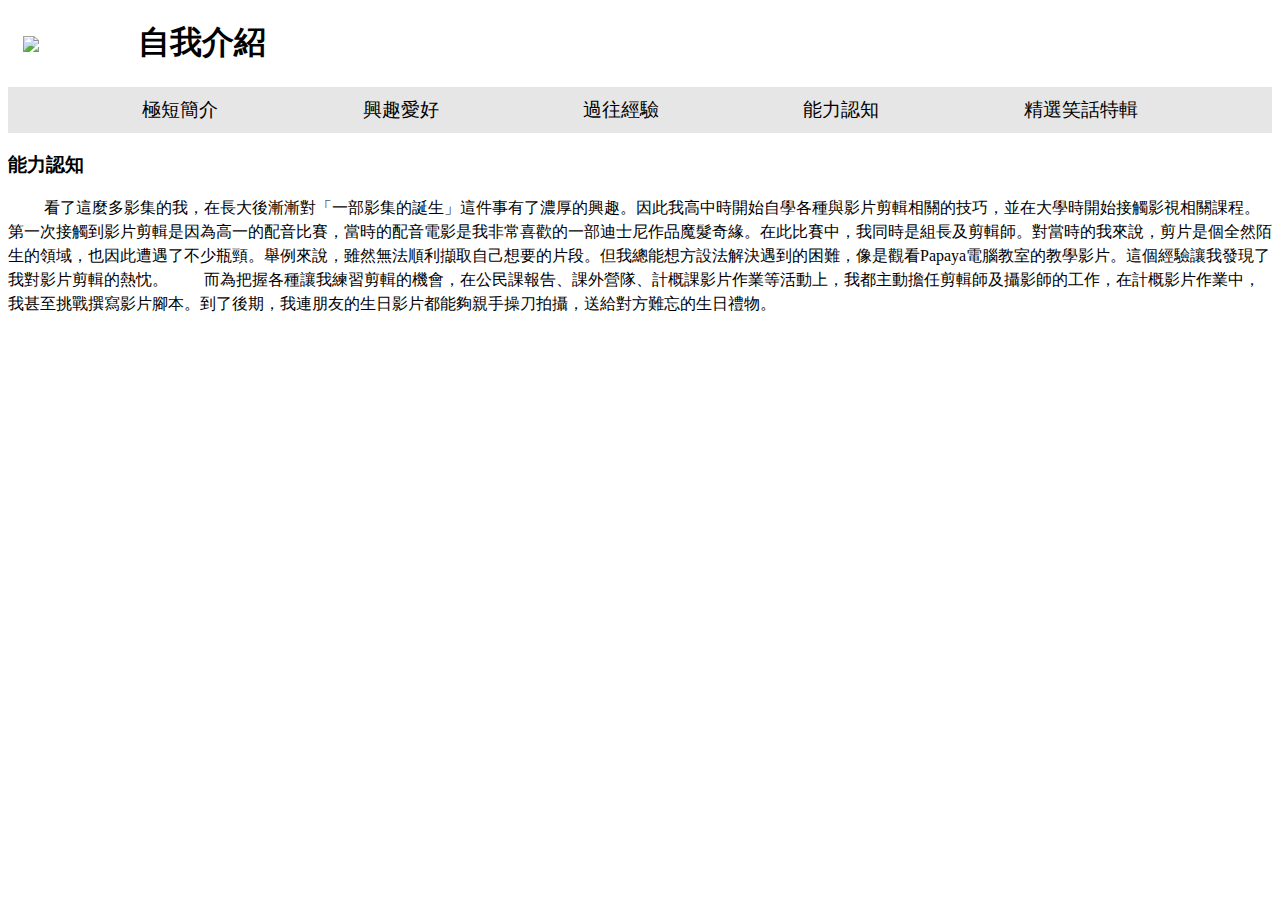
==== ability.html @ afc5dfb1 "第一次設定網頁" ====
<!DOCTYPE html>
<html>
    <head>
        <meta charset="utf-8">
        <title>Introduction of myself 自我介紹</title>

        <link rel="stylesheet" type="text/css" href="style.css">

    </head>


<body>
<a href="index_2.html"><img src=anglo_logo.png width="100"  style="float: left; margin: 15px"></a>
        <h1>自我介紹</h1> 
        <p style="clear:left;"></p>
        <nav>
            <ul class="flex-nav" >
            
              <li><a href="intro.html" >極短簡介</a></li>
              <li><a href="hobby.html">興趣愛好</a></li>
              <li><a href="exp.html">過往經驗</a></li>
              <li><a href="ability.html">能力認知</a></li>
              <li><a href="joke.html">精選笑話特輯</a></li>
            </ul>
        </nav>

<h3>能力認知</h3>

<p>看了這麼多影集的我，在長大後漸漸對「一部影集的誕生」這件事有了濃厚的興趣。因此我高中時開始自學各種與影片剪輯相關的技巧，並在大學時開始接觸影視相關課程。第一次接觸到影片剪輯是因為高一的配音比賽，當時的配音電影是我非常喜歡的一部迪士尼作品魔髮奇緣。在此比賽中，我同時是組長及剪輯師。對當時的我來說，剪片是個全然陌生的領域，也因此遭遇了不少瓶頸。舉例來說，雖然無法順利擷取自己想要的片段。但我總能想方設法解決遇到的困難，像是觀看Papaya電腦教室的教學影片。這個經驗讓我發現了我對影片剪輯的熱忱。
    　　而為把握各種讓我練習剪輯的機會，在公民課報告、課外營隊、計概課影片作業等活動上，我都主動擔任剪輯師及攝影師的工作，在計概影片作業中，我甚至挑戰撰寫影片腳本。到了後期，我連朋友的生日影片都能夠親手操刀拍攝，送給對方難忘的生日禮物。
   </p>
</body>
---- style.css ----
nav   a  {
                color: inherit; /* 移除超連結顏色 */
                display: block; /* 讓 <a> 填滿 <li> */
                text-decoration: none;  /* 移除超連結底線 */
                font-size: 1.2rem; 
                padding: 10px; /* 調整間距 */
                                       }

            nav > ul {
                list-style: none;   /* 移除項目符號 */
                background-color: rgb(230, 230, 230);
                list-style: none;   /* 移除項目符號 */
                margin: 0;
                padding: 0;
                display: flex;
                justify-content: space-evenly;
            }
            nav li:hover { /* 滑鼠移到 <a> 時變成深底淺色 */
                background-color: rgb(115, 115, 115);
                 color: white;
                 
            }

            p {
                line-height: 1.5;
                text-indent: 36px;
                
                ;            }
            .video{
                   align-items: center ;
                                      }

            table{
                    margin-left:auto; 
                    margin-right:auto;
                    padding: 50px; /* 調整間距 */    
                    text-decoration: none;  /* 移除超連結底線 */
                    color: inherit; /* 移除超連結顏色 */
                     }
 
                padding: [20px] [20px] [20px] [20px]
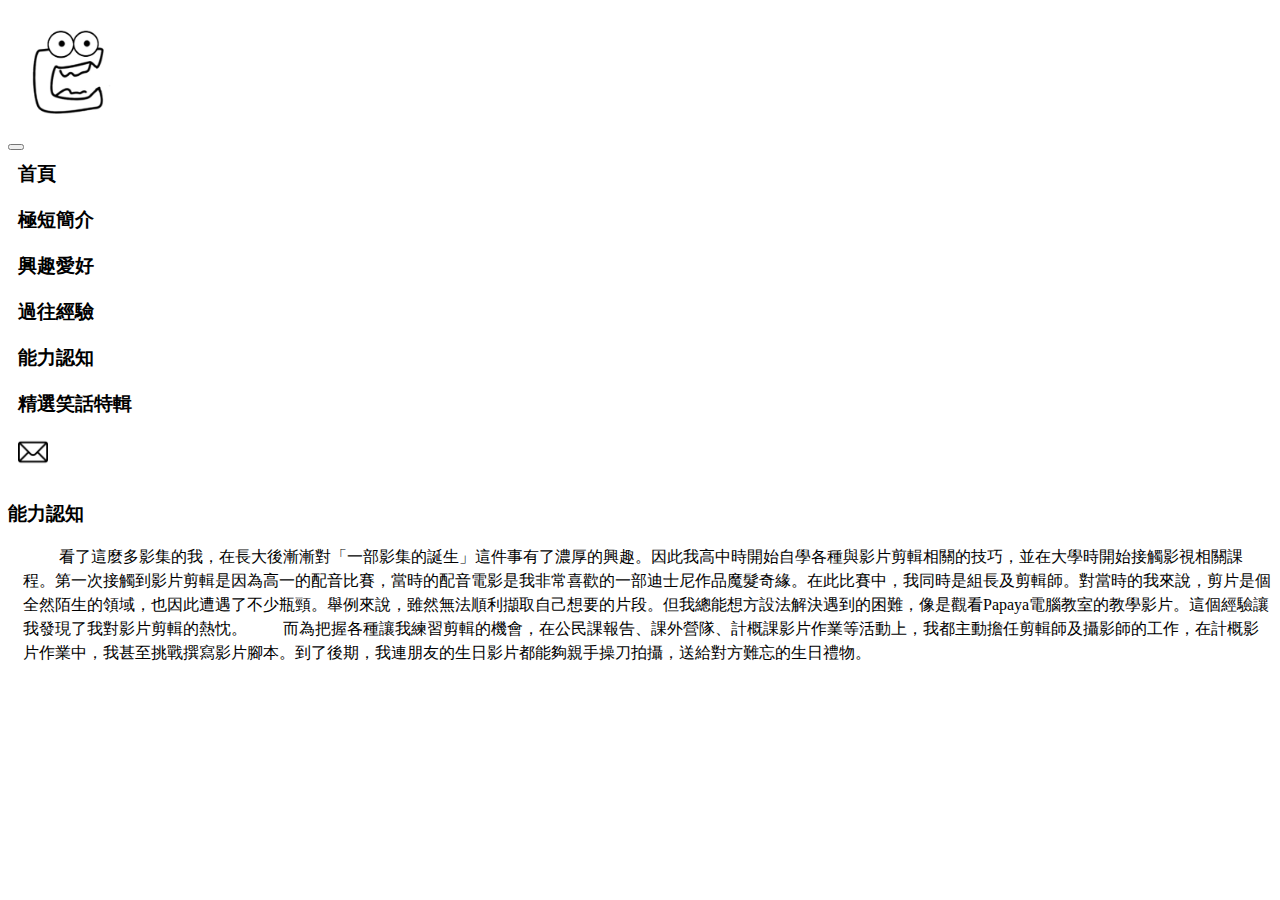
==== commit 3ca892f1: "Add files via upload" ====
--- a/ability.html
+++ b/ability.html
@@ -1,32 +1,52 @@
-<!DOCTYPE html>
-<html>
-    <head>
-        <meta charset="utf-8">
-        <title>Introduction of myself 自我介紹</title>
-
-        <link rel="stylesheet" type="text/css" href="style.css">
-
-    </head>
-
-
-<body>
-<a href="index_2.html"><img src=anglo_logo.png width="100"  style="float: left; margin: 15px"></a>
-        <h1>自我介紹</h1> 
-        <p style="clear:left;"></p>
-        <nav>
-            <ul class="flex-nav" >
-            
-              <li><a href="intro.html" >極短簡介</a></li>
-              <li><a href="hobby.html">興趣愛好</a></li>
-              <li><a href="exp.html">過往經驗</a></li>
-              <li><a href="ability.html">能力認知</a></li>
-              <li><a href="joke.html">精選笑話特輯</a></li>
-            </ul>
-        </nav>
-
-<h3>能力認知</h3>
-
-<p>看了這麼多影集的我，在長大後漸漸對「一部影集的誕生」這件事有了濃厚的興趣。因此我高中時開始自學各種與影片剪輯相關的技巧，並在大學時開始接觸影視相關課程。第一次接觸到影片剪輯是因為高一的配音比賽，當時的配音電影是我非常喜歡的一部迪士尼作品魔髮奇緣。在此比賽中，我同時是組長及剪輯師。對當時的我來說，剪片是個全然陌生的領域，也因此遭遇了不少瓶頸。舉例來說，雖然無法順利擷取自己想要的片段。但我總能想方設法解決遇到的困難，像是觀看Papaya電腦教室的教學影片。這個經驗讓我發現了我對影片剪輯的熱忱。
-    　　而為把握各種讓我練習剪輯的機會，在公民課報告、課外營隊、計概課影片作業等活動上，我都主動擔任剪輯師及攝影師的工作，在計概影片作業中，我甚至挑戰撰寫影片腳本。到了後期，我連朋友的生日影片都能夠親手操刀拍攝，送給對方難忘的生日禮物。
-   </p>
+<!DOCTYPE html>
+<html>
+    <html>
+        <head>
+            <meta charset="utf-8">
+            <title>Introduction of myself 自我介紹</title>
+            <link href="https://cdn.jsdelivr.net/npm/bootstrap@5.1.3/dist/css/bootstrap.min.css" rel="stylesheet" integrity="sha384-1BmE4kWBq78iYhFldvKuhfTAU6auU8tT94WrHftjDbrCEXSU1oBoqyl2QvZ6jIW3" crossorigin="anonymous">
+            <script src="https://cdn.jsdelivr.net/npm/bootstrap@5.1.3/dist/js/bootstrap.bundle.min.js" integrity="sha384-ka7Sk0Gln4gmtz2MlQnikT1wXgYsOg+OMhuP+IlRH9sENBO0LRn5q+8nbTov4+1p" crossorigin="anonymous"></script>
+            <link rel="stylesheet" type="text/css" href="style.css">
+        </head>
+    
+      
+    <body>
+    
+       
+    
+    
+            <div class="m-4">
+                <nav class="navbar navbar-expand-lg navbar-light bg-light">
+                    <div class="container-fluid">
+                        <a href="#" class="navbar-brand">
+                            <img src="anglo_logo.png" height="100" alt="Anglo">
+                        </a>
+                       
+                        <button type="button" class="navbar-toggler" data-bs-toggle="collapse" data-bs-target="#navbarCollapse">
+                            <span class="navbar-toggler-icon"></span>
+                        </button>
+                        <div class="collapse navbar-collapse" id="navbarCollapse">
+                            <div class="navbar-nav">
+                                <a href="index.html" class="nav-item nav-link active">首頁</a>
+                                <a href="intro.html" class="nav-item nav-link">極短簡介</a>
+                                <a href="hobby.html" class="nav-item nav-link">興趣愛好</a>
+                                <a href="exp.html" class="nav-item nav-link" >過往經驗</a>
+                                <a href="ability.html"  class="nav-item nav-link">能力認知</a>
+                                <a href="joke.html"  class="nav-item nav-link">精選笑話特輯</a>
+                            </div>
+                            <div class="navbar-nav ms-auto">
+                                <a href="mailto:3329yee@gmil.com" class="nav-item nav-link">
+                                <align center><img src="mail.png" height="30" alt="mail me"></align>
+                                </a>
+                            </div>
+                        </div>
+                    </div>
+                </nav>
+            </div>
+
+<h3>能力認知</h3>
+
+<p>看了這麼多影集的我，在長大後漸漸對「一部影集的誕生」這件事有了濃厚的興趣。因此我高中時開始自學各種與影片剪輯相關的技巧，並在大學時開始接觸影視相關課程。第一次接觸到影片剪輯是因為高一的配音比賽，當時的配音電影是我非常喜歡的一部迪士尼作品魔髮奇緣。在此比賽中，我同時是組長及剪輯師。對當時的我來說，剪片是個全然陌生的領域，也因此遭遇了不少瓶頸。舉例來說，雖然無法順利擷取自己想要的片段。但我總能想方設法解決遇到的困難，像是觀看Papaya電腦教室的教學影片。這個經驗讓我發現了我對影片剪輯的熱忱。
+    　　而為把握各種讓我練習剪輯的機會，在公民課報告、課外營隊、計概課影片作業等活動上，我都主動擔任剪輯師及攝影師的工作，在計概影片作業中，我甚至挑戰撰寫影片腳本。到了後期，我連朋友的生日影片都能夠親手操刀拍攝，送給對方難忘的生日禮物。
+   </p>
 </body>--- a/style.css
+++ b/style.css
@@ -1,43 +1,64 @@
-
-
-            nav   a  {
-                color: inherit; /* 移除超連結顏色 */
-                display: block; /* 讓 <a> 填滿 <li> */
-                text-decoration: none;  /* 移除超連結底線 */
-                font-size: 1.2rem; 
-                padding: 10px; /* 調整間距 */
-                                       }
-
-            nav > ul {
-                list-style: none;   /* 移除項目符號 */
-                background-color: rgb(230, 230, 230);
-                list-style: none;   /* 移除項目符號 */
-                margin: 0;
-                padding: 0;
-                display: flex;
-                justify-content: space-evenly;
-            }
-            nav li:hover { /* 滑鼠移到 <a> 時變成深底淺色 */
-                background-color: rgb(115, 115, 115);
-                 color: white;
-                 
-            }
-
-            p {
-                line-height: 1.5;
-                text-indent: 36px;
-                
-                ;            }
-            .video{
-                   align-items: center ;
-                                      }
-
-            table{
-                    margin-left:auto; 
-                    margin-right:auto;
-                    padding: 50px; /* 調整間距 */    
-                    text-decoration: none;  /* 移除超連結底線 */
-                    color: inherit; /* 移除超連結顏色 */
-                     }
- 
-                padding: [20px] [20px] [20px] [20px]+
+
+            nav   a  {
+                color: inherit; /* 移除超連結顏色 */
+                display: block; /* 讓 <a> 填滿 <li> */
+                text-decoration: none;  /* 移除超連結底線 */
+                font-size: 1.2rem; 
+                padding: 10px; /* 調整間距 */
+                font-weight: bold
+                                       }
+
+            nav > ul {
+                list-style: none;   /* 移除項目符號 */
+                background-color: rgb(230, 230, 230);
+                list-style: none;   /* 移除項目符號 */
+                margin: 0;
+                padding: 0;
+                display: flex;
+                justify-content: space-evenly;
+            }
+            .nav-link:hover { /* 滑鼠移到 <a> 時變成深底淺色 */
+                background-color: rgb(115, 115, 115);
+                 color: white;
+                 
+            }
+           
+            nav   a  {container-fluid}
+
+            /* The sticky class is added to the navbar with JS when it reaches its scroll position */
+            .sticky {
+                position: fixed;
+                top: 0;
+                width: 100%;
+            }
+
+            p {
+                line-height: 1.5;
+                text-indent: 36px;
+                margin-left: 15px;
+                
+                ;            }
+            .video{
+                   align-items: center ;
+                                      }
+
+            table{
+                    margin-left:auto; 
+                    margin-right:auto;
+                    padding: 50px; /* 調整間距 */    
+                    text-decoration: none;  /* 移除超連結底線 */
+                    color: inherit; /* 移除超連結顏色 */
+                     }
+            
+@media(max-width:768px){
+    .news li{
+        width: 44%; 
+    }
+}
+@media(max-width:569px){
+    .news li{
+        width: 94%; 
+        float:none;
+    }
+}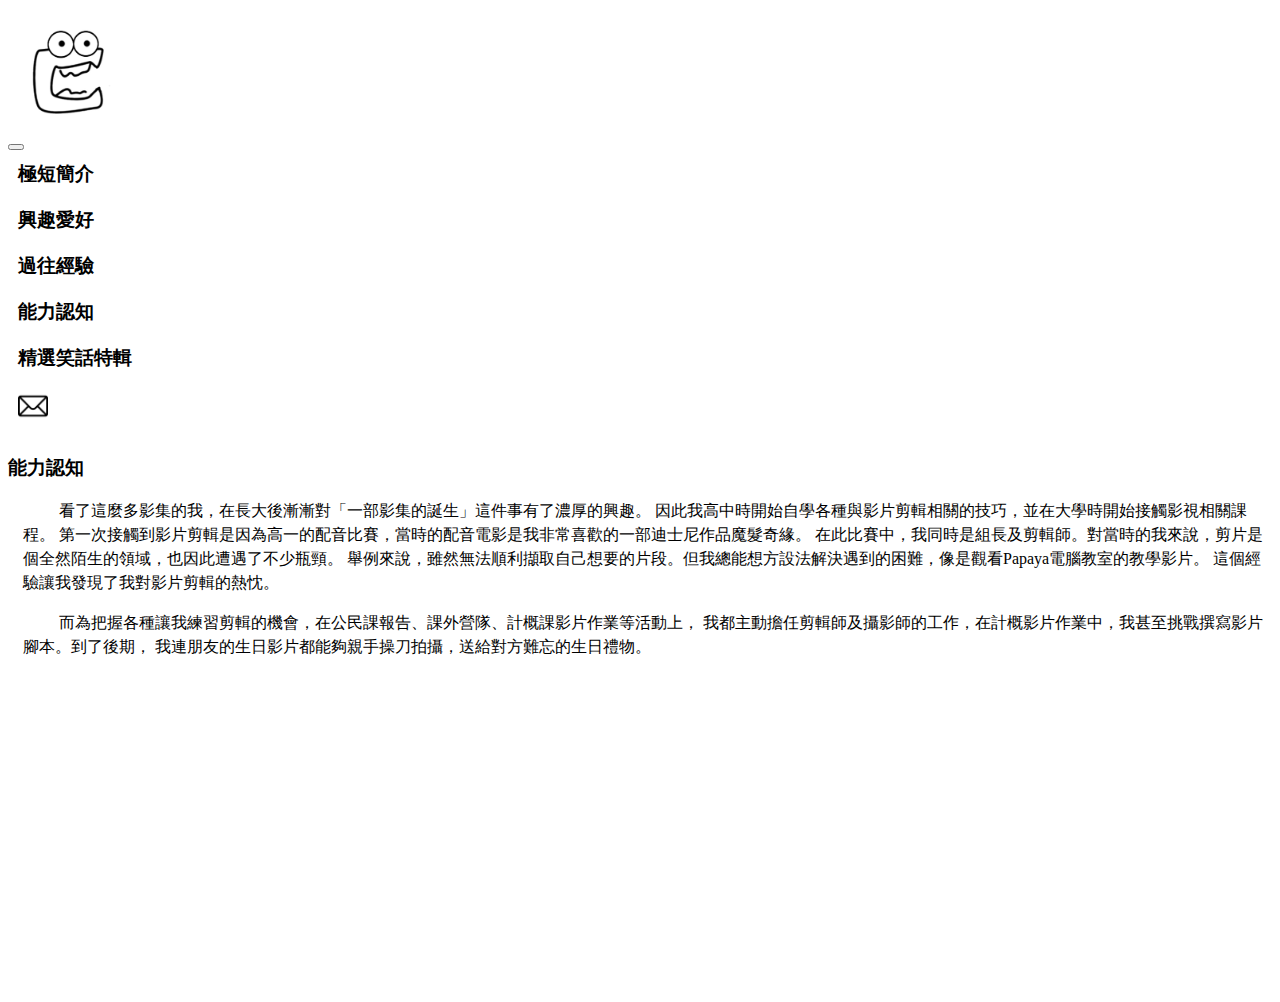
==== commit 5a6747b3: "Add files via upload" ====
--- a/ability.html
+++ b/ability.html
@@ -11,42 +11,57 @@
     
       
     <body>
-    
-       
-    
-    
-            <div class="m-4">
-                <nav class="navbar navbar-expand-lg navbar-light bg-light">
-                    <div class="container-fluid">
-                        <a href="#" class="navbar-brand">
-                            <img src="anglo_logo.png" height="100" alt="Anglo">
-                        </a>
-                       
-                        <button type="button" class="navbar-toggler" data-bs-toggle="collapse" data-bs-target="#navbarCollapse">
-                            <span class="navbar-toggler-icon"></span>
-                        </button>
-                        <div class="collapse navbar-collapse" id="navbarCollapse">
-                            <div class="navbar-nav">
-                                <a href="index.html" class="nav-item nav-link active">首頁</a>
-                                <a href="intro.html" class="nav-item nav-link">極短簡介</a>
-                                <a href="hobby.html" class="nav-item nav-link">興趣愛好</a>
-                                <a href="exp.html" class="nav-item nav-link" >過往經驗</a>
-                                <a href="ability.html"  class="nav-item nav-link">能力認知</a>
-                                <a href="joke.html"  class="nav-item nav-link">精選笑話特輯</a>
-                            </div>
-                            <div class="navbar-nav ms-auto">
-                                <a href="mailto:3329yee@gmil.com" class="nav-item nav-link">
-                                <align center><img src="mail.png" height="30" alt="mail me"></align>
-                                </a>
-                            </div>
+   
+
+
+        <div class="m-4">
+            <nav class="navbar navbar-expand-lg navbar-light bg-light">
+                <div class="container-fluid">
+                    <a href="index.html" class="navbar-brand">
+                        <img src="anglo_logo.png" height="100" alt="Anglo" a href="index.html" class="nav-item nav-link active">
+                    </a>
+                   
+                    <button type="button" class="navbar-toggler" data-bs-toggle="collapse" data-bs-target="#navbarCollapse">
+                        <span class="navbar-toggler-icon"></span>
+                    </button>
+                    <div class="collapse navbar-collapse" id="navbarCollapse">
+                        <div class="navbar-nav">
+                            
+                            <a href="intro.html" class="nav-item nav-link">極短簡介</a>
+                            <a href="hobby.html" class="nav-item nav-link">興趣愛好</a>
+                            <a href="exp.html" class="nav-item nav-link" >過往經驗</a>
+                            <a href="ability.html"  class="nav-item nav-link">能力認知</a>
+                            <a href="joke.html"  class="nav-item nav-link">精選笑話特輯</a>
+                        </div>
+                        <div class="navbar-nav ms-auto">
+                            <a href="mailto:3329yee@gmil.com" class="nav-item nav-link">
+                            <align center><img src="mail.png" height="30" alt="mail me"></align>
+                            </a>
                         </div>
                     </div>
-                </nav>
-            </div>
+                </div>
+            </nav>
+        </div>
 
 <h3>能力認知</h3>
 
-<p>看了這麼多影集的我，在長大後漸漸對「一部影集的誕生」這件事有了濃厚的興趣。因此我高中時開始自學各種與影片剪輯相關的技巧，並在大學時開始接觸影視相關課程。第一次接觸到影片剪輯是因為高一的配音比賽，當時的配音電影是我非常喜歡的一部迪士尼作品魔髮奇緣。在此比賽中，我同時是組長及剪輯師。對當時的我來說，剪片是個全然陌生的領域，也因此遭遇了不少瓶頸。舉例來說，雖然無法順利擷取自己想要的片段。但我總能想方設法解決遇到的困難，像是觀看Papaya電腦教室的教學影片。這個經驗讓我發現了我對影片剪輯的熱忱。
-    　　而為把握各種讓我練習剪輯的機會，在公民課報告、課外營隊、計概課影片作業等活動上，我都主動擔任剪輯師及攝影師的工作，在計概影片作業中，我甚至挑戰撰寫影片腳本。到了後期，我連朋友的生日影片都能夠親手操刀拍攝，送給對方難忘的生日禮物。
-   </p>
+<p>看了這麼多影集的我，在長大後漸漸對「一部影集的誕生」這件事有了濃厚的興趣。
+    因此我高中時開始自學各種與影片剪輯相關的技巧，並在大學時開始接觸影視相關課程。
+    第一次接觸到影片剪輯是因為高一的配音比賽，當時的配音電影是我非常喜歡的一部迪士尼作品魔髮奇緣。
+    在此比賽中，我同時是組長及剪輯師。對當時的我來說，剪片是個全然陌生的領域，也因此遭遇了不少瓶頸。
+    舉例來說，雖然無法順利擷取自己想要的片段。但我總能想方設法解決遇到的困難，像是觀看Papaya電腦教室的教學影片。
+    這個經驗讓我發現了我對影片剪輯的熱忱。</p>
+    
+    <p>而為把握各種讓我練習剪輯的機會，在公民課報告、課外營隊、計概課影片作業等活動上，
+    我都主動擔任剪輯師及攝影師的工作，在計概影片作業中，我甚至挑戰撰寫影片腳本。到了後期，
+    我連朋友的生日影片都能夠親手操刀拍攝，送給對方難忘的生日禮物。</p>
+
+    
+    
+    <div class="video">
+        
+        <iframe width="560" height="315" src="https://www.youtube.com/embed/ptjdXe74j7I" 
+        title="YouTube video player" frameborder="0" allow="accelerometer; autoplay; clipboard-write; 
+        encrypted-media; gyroscope; picture-in-picture" allowfullscreen></iframe>
+   
 </body>--- a/style.css
+++ b/style.css
@@ -1,4 +1,3 @@
-
 
             nav   a  {
                 color: inherit; /* 移除超連結顏色 */
@@ -27,13 +26,31 @@
             nav   a  {container-fluid}
 
             /* The sticky class is added to the navbar with JS when it reaches its scroll position */
+            
             .sticky {
                 position: fixed;
                 top: 0;
                 width: 100%;
             }
 
-            p {
+            
+            a {
+                color:#ae8799;
+                text-decoration: none;
+                font-weight:bold;
+                
+            }
+
+            a:hover{
+                color: #9899a6;
+                text-decoration: none;
+                font-weight:bold;
+                
+               
+               
+            }
+           
+            p  {
                 line-height: 1.5;
                 text-indent: 36px;
                 margin-left: 15px;
@@ -51,6 +68,93 @@
                     color: inherit; /* 移除超連結顏色 */
                      }
             
+                     .coverflow.coverflow{
+                        width: 700px;
+                        height: 490px;
+                        position: relative;
+                    }
+                    .coverflow.coverflow>a{
+                        display: block;
+                        position: absolute;
+                        top:0;
+                        left:0;
+                        opacity: 0;
+                        filter: alpha(opacity=0);
+                    /*當圖片數量增加，影片長度需更改，變為5s*圖片數量*/
+                     -webkit-animation: silder 15s linear infinite;
+                     animation: silder 15s linear infinite;
+                    }
+                    .coverflow.coverflow>a>img{
+                        max-width: 100%;
+                    }
+                    /*動畫關鍵影格*/
+                    @-webkit-keyframes silder {
+                        3% {
+                            opacity: 1;
+                            filter: alpha(opacity=100);
+                        }
+                        27% {
+                            opacity: 1;
+                            filter: alpha(opacity=100);
+                        }
+                        30% {
+                            opacity: 0;
+                            filter: alpha(opacity=0);
+                        }
+                    }
+                    @keyframes silder {
+                        3% {
+                            opacity: 1;
+                            filter: alpha(opacity=100);
+                        }
+                        27% {
+                            opacity: 1;
+                            filter: alpha(opacity=100);
+                        }
+                        30% {
+                            opacity: 0;
+                            filter: alpha(opacity=0);
+                        }
+                    }
+
+                    /*每個圖片各延遲5秒*/
+                    .coverflow.coverflow{
+                    display:block; margin:auto;
+                    }
+                    .coverflow>a:nth-child(3) {
+                        -webkit-animation-delay: 10s;
+                                animation-delay: 10s;               
+                    }
+                    .coverflow>a:nth-child(2) {
+                        -webkit-animation-delay: 5s;
+                                animation-delay: 5s;
+                    }
+                    .coverflow.coverflow>a:nth-child(1) {
+                        -webkit-animation-delay: 0s;
+                                animation-delay: 0s;    
+                    }
+                    /*滑入時停止播放*/
+                    .coverflow:hover>a{
+                    -webkit-animation-play-state: paused;
+                            animation-play-state: paused;
+                    }
+                    .coverflow{
+                        width: 700px;
+                        height: 490px;
+                        position: relative;
+                    }
+                    .coverflow>a{
+                        display: block;
+                        position: absolute;
+                        top:0;
+                        left:0;
+                        opacity: 0;
+                        filter: alpha(opacity=0);
+                    
+ 
+                    
+        
+   
 @media(max-width:768px){
     .news li{
         width: 44%; 
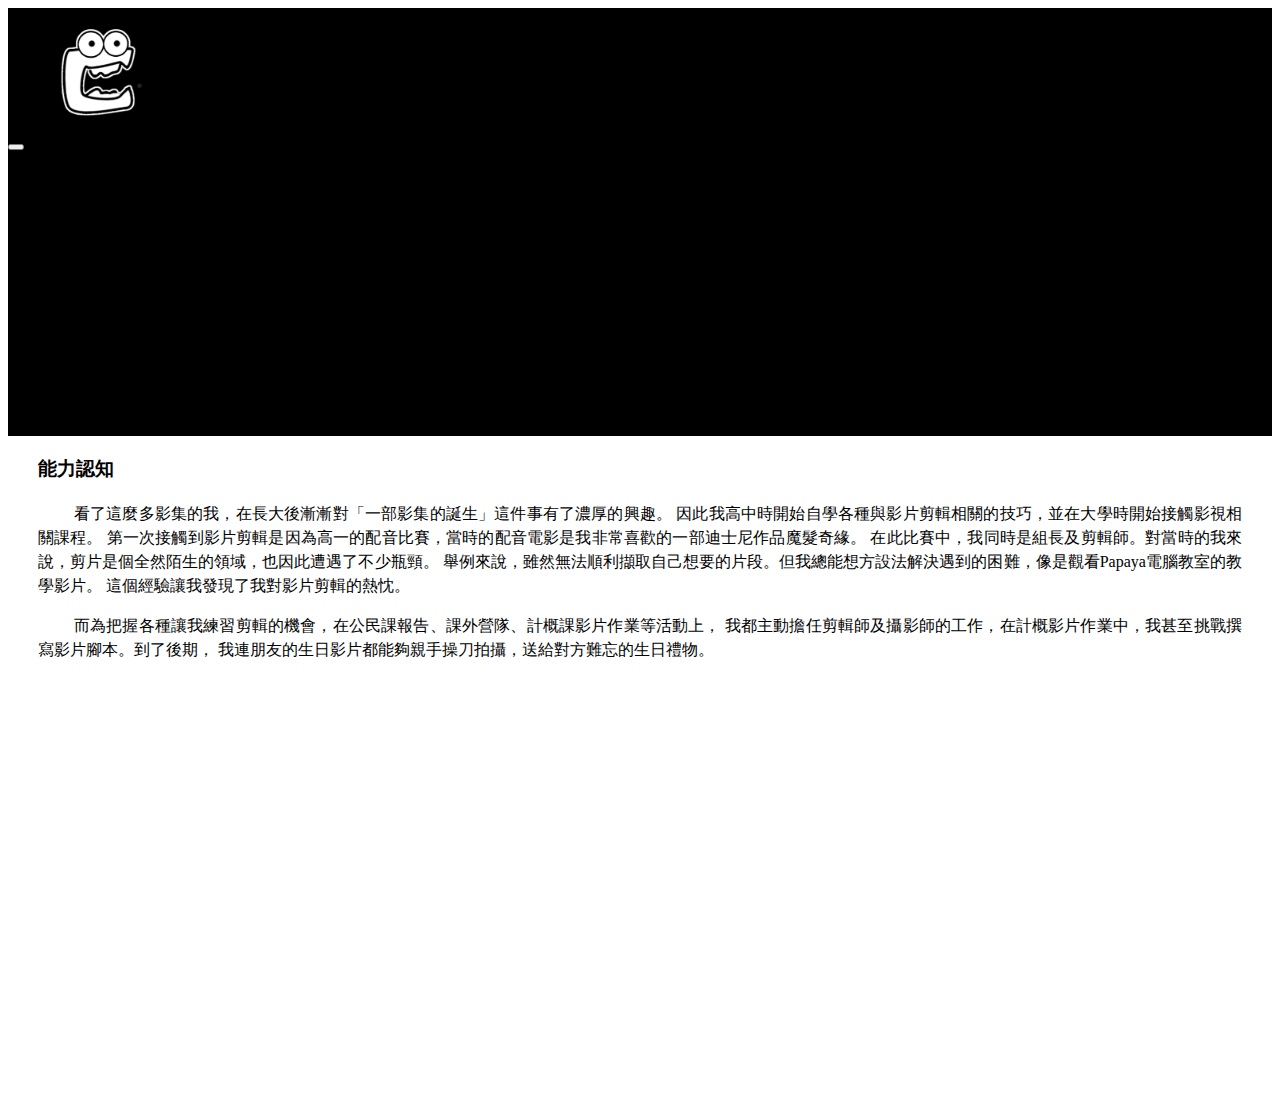
==== commit 5abc3bb1: "Add files via upload" ====
--- a/ability.html
+++ b/ability.html
@@ -12,11 +12,11 @@
       
     <body>
    
-
+        
 
         <div class="m-4">
-            <nav class="navbar navbar-expand-lg navbar-light bg-light">
-                <div class="container-fluid">
+            <nav class="navbar navbar-expand-lg navbar-light bg-light "  >
+                <div class="container-fluid ">
                     <a href="index.html" class="navbar-brand">
                         <img src="anglo_logo.png" height="100" alt="Anglo" a href="index.html" class="nav-item nav-link active">
                     </a>
@@ -43,25 +43,35 @@
             </nav>
         </div>
 
-<h3>能力認知</h3>
+       
 
-<p>看了這麼多影集的我，在長大後漸漸對「一部影集的誕生」這件事有了濃厚的興趣。
-    因此我高中時開始自學各種與影片剪輯相關的技巧，並在大學時開始接觸影視相關課程。
-    第一次接觸到影片剪輯是因為高一的配音比賽，當時的配音電影是我非常喜歡的一部迪士尼作品魔髮奇緣。
-    在此比賽中，我同時是組長及剪輯師。對當時的我來說，剪片是個全然陌生的領域，也因此遭遇了不少瓶頸。
-    舉例來說，雖然無法順利擷取自己想要的片段。但我總能想方設法解決遇到的困難，像是觀看Papaya電腦教室的教學影片。
-    這個經驗讓我發現了我對影片剪輯的熱忱。</p>
+            <h3>能力認知</h3>
+
+            <p>看了這麼多影集的我，在長大後漸漸對「一部影集的誕生」這件事有了濃厚的興趣。
+            因此我高中時開始自學各種與影片剪輯相關的技巧，並在大學時開始接觸影視相關課程。
+            第一次接觸到影片剪輯是因為高一的配音比賽，當時的配音電影是我非常喜歡的一部迪士尼作品魔髮奇緣。
+            在此比賽中，我同時是組長及剪輯師。對當時的我來說，剪片是個全然陌生的領域，也因此遭遇了不少瓶頸。
+            舉例來說，雖然無法順利擷取自己想要的片段。但我總能想方設法解決遇到的困難，像是觀看Papaya電腦教室的教學影片。
+            這個經驗讓我發現了我對影片剪輯的熱忱。</p>
     
-    <p>而為把握各種讓我練習剪輯的機會，在公民課報告、課外營隊、計概課影片作業等活動上，
-    我都主動擔任剪輯師及攝影師的工作，在計概影片作業中，我甚至挑戰撰寫影片腳本。到了後期，
-    我連朋友的生日影片都能夠親手操刀拍攝，送給對方難忘的生日禮物。</p>
+            <p>而為把握各種讓我練習剪輯的機會，在公民課報告、課外營隊、計概課影片作業等活動上，
+            我都主動擔任剪輯師及攝影師的工作，在計概影片作業中，我甚至挑戰撰寫影片腳本。到了後期，
+            我連朋友的生日影片都能夠親手操刀拍攝，送給對方難忘的生日禮物。</p>
 
-    
-    
-    <div class="video">
+        </div>
+ 
+        <table border="0" cellpadding="0" cellspacing="0">
+            <tr>
+                <td valign="center"> 
         
         <iframe width="560" height="315" src="https://www.youtube.com/embed/ptjdXe74j7I" 
         title="YouTube video player" frameborder="0" allow="accelerometer; autoplay; clipboard-write; 
         encrypted-media; gyroscope; picture-in-picture" allowfullscreen></iframe>
+                </td>
+            </tr>
+        </table>
+
+
+        
    
 </body>--- a/style.css
+++ b/style.css
@@ -1,21 +1,33 @@
 
-            nav   a  {
+           nav {
+            background:black;
+            top:0;
+            width: 100%;
+            transition:all 0.5s;
+            position: relative;
+            z-index: 1;
+          }
+           
+           nav   a  {
                 color: inherit; /* 移除超連結顏色 */
                 display: block; /* 讓 <a> 填滿 <li> */
                 text-decoration: none;  /* 移除超連結底線 */
                 font-size: 1.2rem; 
                 padding: 10px; /* 調整間距 */
-                font-weight: bold
-                                       }
+                font-weight: bold 
+                
+                  }
 
             nav > ul {
                 list-style: none;   /* 移除項目符號 */
-                background-color: rgb(230, 230, 230);
+                background-color: rgb(230, 230, 230)
                 list-style: none;   /* 移除項目符號 */
                 margin: 0;
                 padding: 0;
                 display: flex;
                 justify-content: space-evenly;
+                background-color:black;
+                
             }
             .nav-link:hover { /* 滑鼠移到 <a> 時變成深底淺色 */
                 background-color: rgb(115, 115, 115);
@@ -23,42 +35,58 @@
                  
             }
            
-            nav   a  {container-fluid}
+      
 
-            /* The sticky class is added to the navbar with JS when it reaches its scroll position */
-            
-            .sticky {
-                position: fixed;
-                top: 0;
-                width: 100%;
-            }
-
-            
             a {
                 color:#ae8799;
                 text-decoration: none;
                 font-weight:bold;
-                
             }
 
             a:hover{
                 color: #9899a6;
                 text-decoration: none;
                 font-weight:bold;
+            }
+
+            h2{
                 
-               
-               
+                line-height: 1.5;
+                margin-left: 30px;
+            }
+
+            h3{
+                line-height: 1.5;
+                margin-left: 30px;
             }
            
-            p  {
+            p {
                 line-height: 1.5;
                 text-indent: 36px;
-                margin-left: 15px;
-                
-                ;            }
+                margin-left: 30px;
+                margin-right: 30px;
+                text-align: justify;
+                text-justify:inter-ideograph;
+            }
+
+            img {
+                line-height: 1.5;
+                text-indent: 36px;
+                margin-left: 30px;
+                margin-right: 30px;
+                text-align: justify;
+                text-justify:inter-ideograph;
+            }
+            
+
             .video{
-                   align-items: center ;
+                display: flex;
+                margin: auto ;
+                justify-content：center； 　/*主軸對齊方式：居中*/
+                align-items:center；
                                       }
+
+
 
             table{
                     margin-left:auto; 
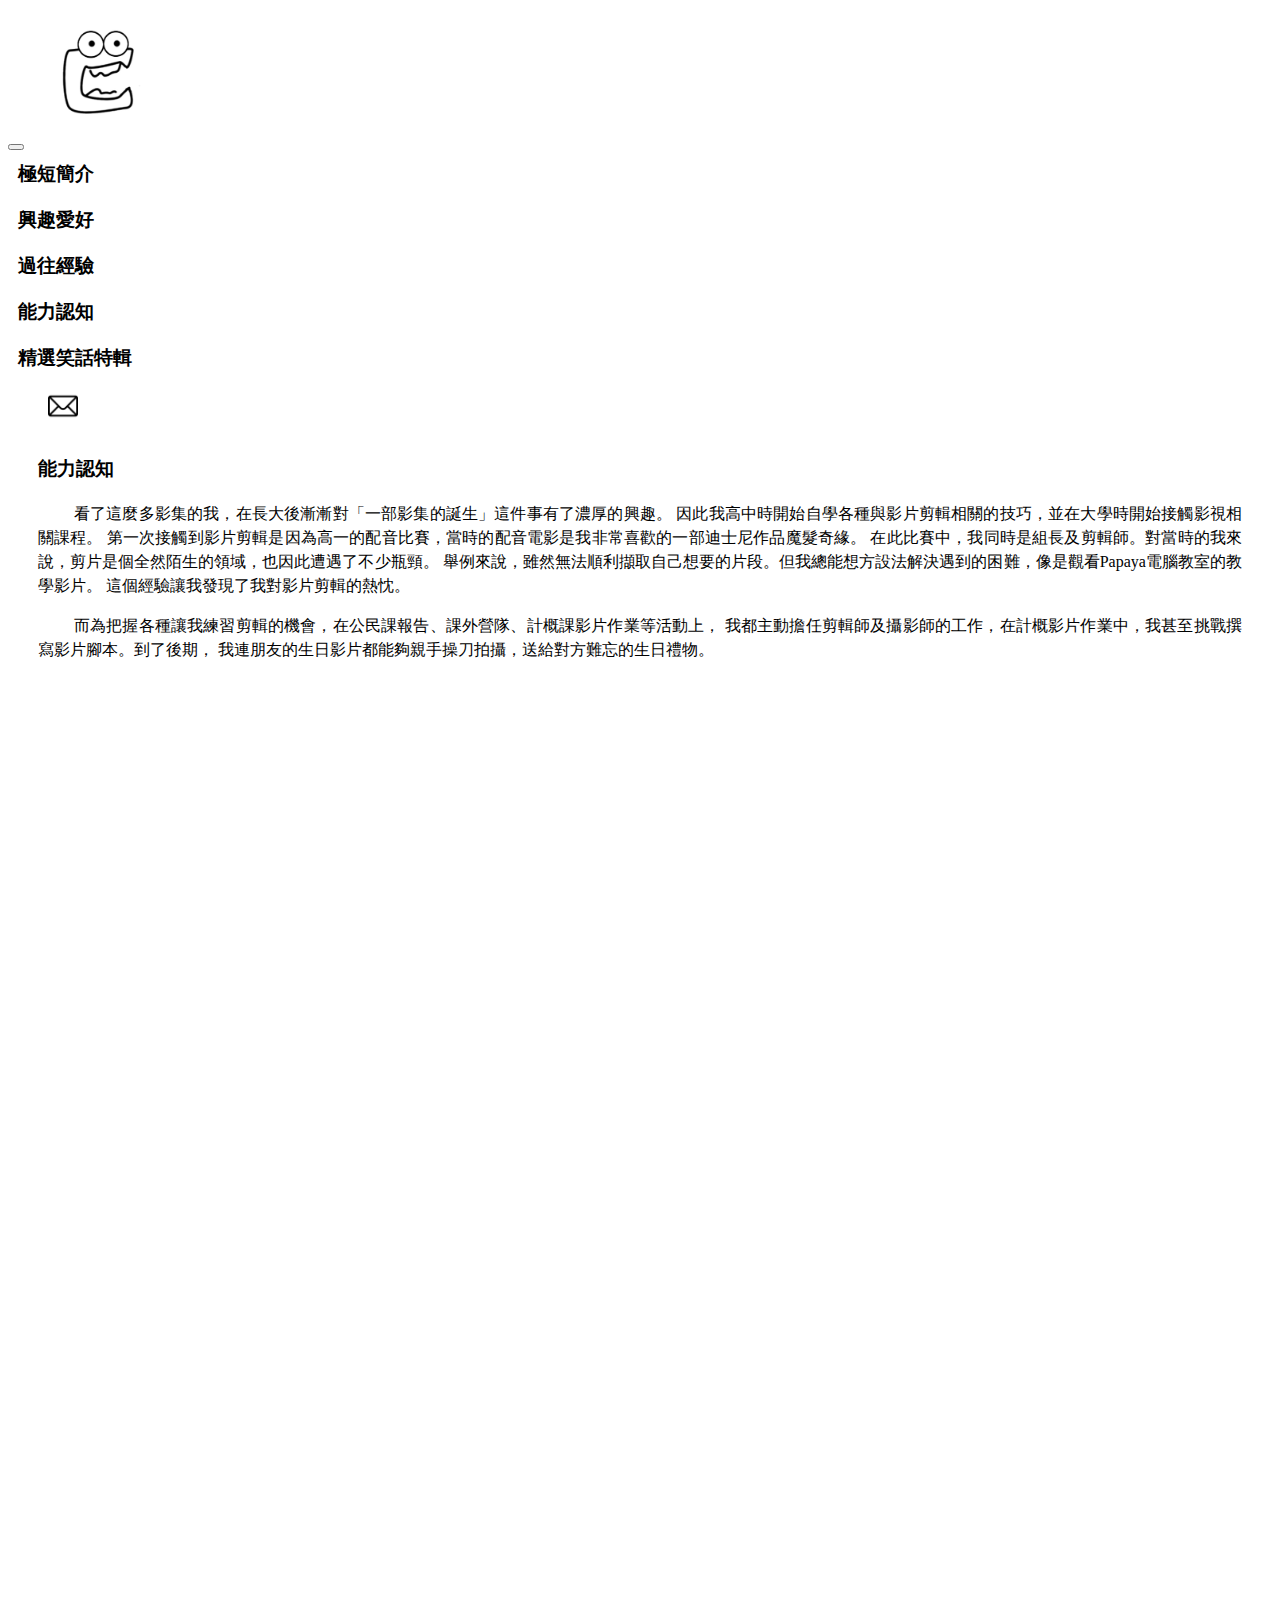
==== commit 0661f8dc: "Add files via upload" ====
--- a/ability.html
+++ b/ability.html
@@ -16,7 +16,7 @@
 
         <div class="m-4">
             <nav class="navbar navbar-expand-lg navbar-light bg-light "  >
-                <div class="container-fluid ">
+                <div class="container-fluid  ">
                     <a href="index.html" class="navbar-brand">
                         <img src="anglo_logo.png" height="100" alt="Anglo" a href="index.html" class="nav-item nav-link active">
                     </a>
@@ -26,7 +26,6 @@
                     </button>
                     <div class="collapse navbar-collapse" id="navbarCollapse">
                         <div class="navbar-nav">
-                            
                             <a href="intro.html" class="nav-item nav-link">極短簡介</a>
                             <a href="hobby.html" class="nav-item nav-link">興趣愛好</a>
                             <a href="exp.html" class="nav-item nav-link" >過往經驗</a>
--- a/style.css
+++ b/style.css
@@ -1,4 +1,27 @@
 
+           body{
+            height: 5000px;
+        }
+
+        $(function(){
+  
+            $(window).scroll(function(){
+              //var $(window).scrollTop(); 為 scroll
+              var scroll = $(window).scrollTop();
+              //當卷軸超過70px，自動加上 .navbar-fixed-top ，如果小於就移除
+              if( scroll >= 70){
+                
+                $(".navbar-scroll").addClass("navbar-fixed-top");
+                
+              }else{
+                
+                $(".navbar-scroll").removeClass("navbar-fixed-top")
+                
+              }
+              
+            });
+          
+          })
            nav {
             background:black;
             top:0;
@@ -78,7 +101,7 @@
                 text-justify:inter-ideograph;
             }
             
-
+            
             .video{
                 display: flex;
                 margin: auto ;
